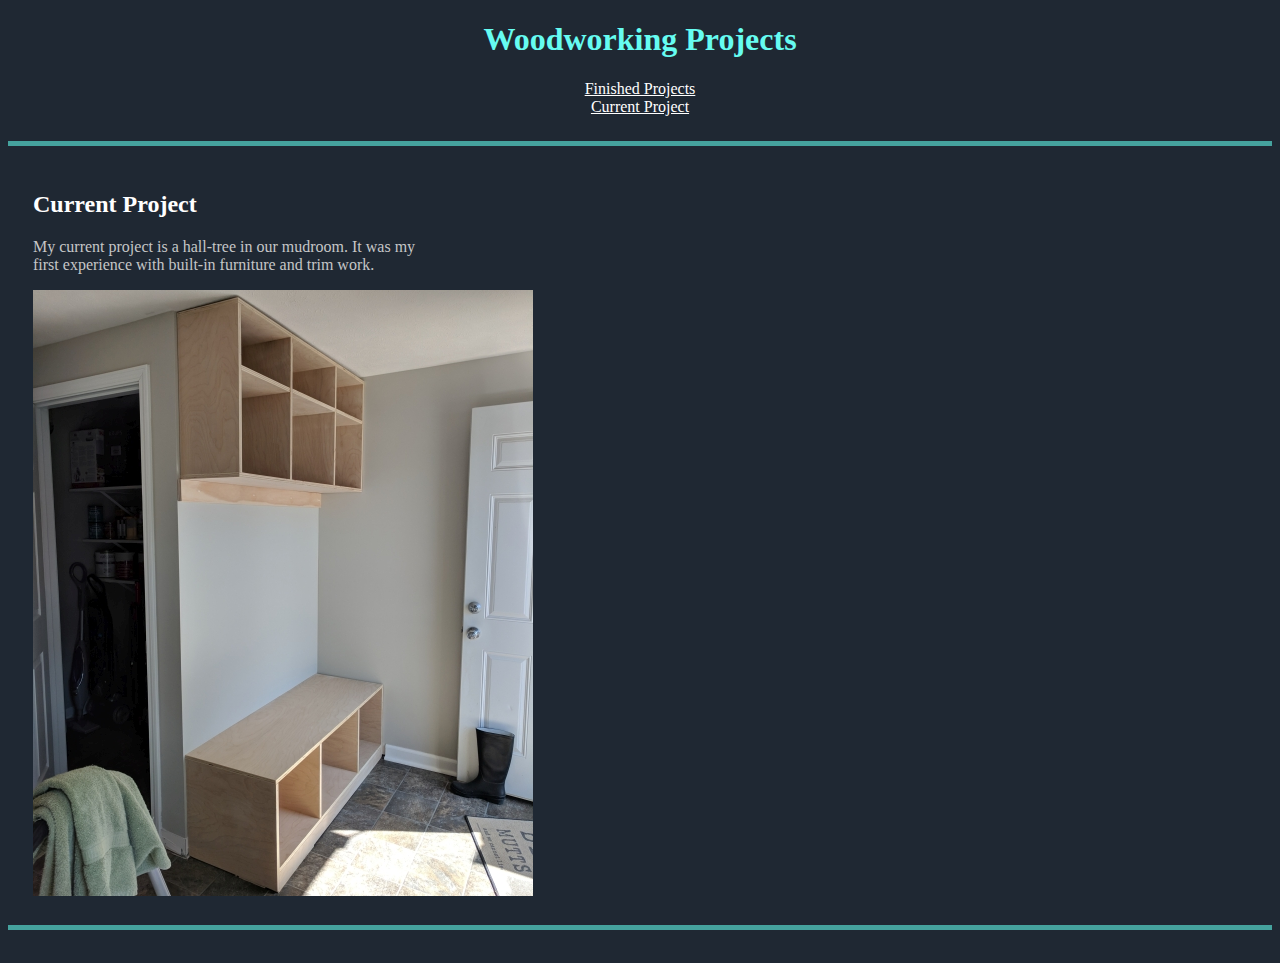
==== current.html @ bff98e80 "Initial Commit" ====
<!DOCTYPE html>
<html lang="en">
<head>
	<meta charset="UTF-8">

	<title>Jessica's Woodworking</title>
	<link href="main.css" rel="stylesheet" type="text/css">
</head>
<body>

<div id="header">

<h1>Woodworking Projects</h1>

<a href="index.html">Finished Projects</a>
<br>
<a href="current.html">Current Project</a>


</div>

	<div id="content">
		
		<h2>Current Project</h2>
		<p>My current project is a hall-tree in our mudroom. It was my first
			experience with built-in furniture and trim work.</p>
		
		<img src="images/mudroom.jpg" alt="Mudroom">

	</div>





</body>
</html>
---- main.css ----
body {
	background-color: #1F2833;
	padding-bottom: 25px;
}

h1 {
	color: #66FCF1;
	font-family: "Arial Black";
}

h2 {
	color: #FFFFFF;
	font-family: "Arial Black";
}

p {
	color: #C5C6C7;
	font-family: Georgia;
	max-width: 400px;
}

#content {
	padding: 25px;
	border-bottom: 5px solid #45A29E;
}

#header {
	text-align: center;
	padding-bottom: 25px;
	border-bottom: 5px solid #45A29E;
}

a {
	font-family: Georgia;
	font-size: medium;
}

a:link {
	color: #FFFFFF;
}

a:visited {
	color: #FFFFFF;
}
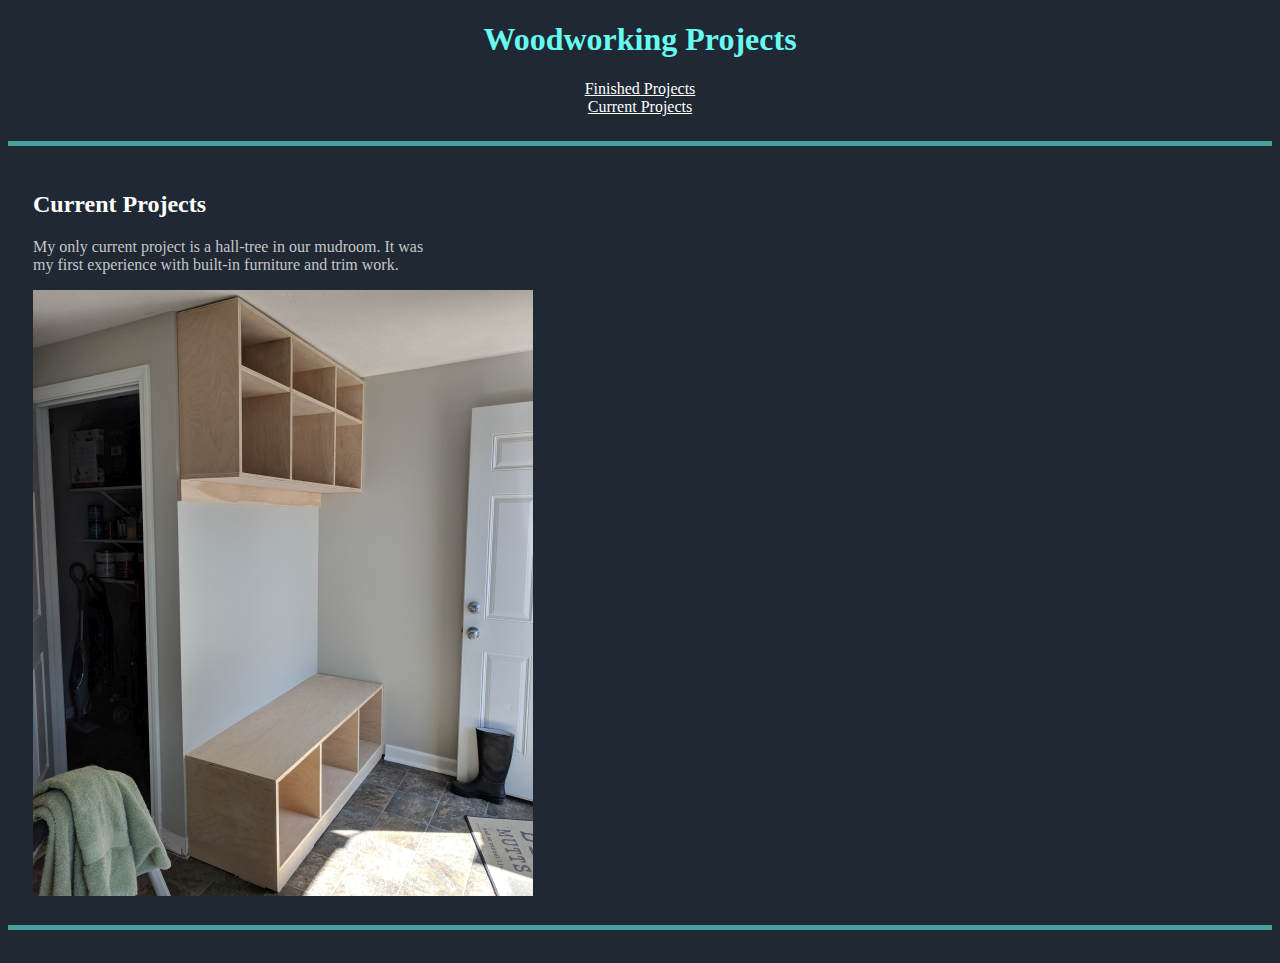
==== commit 938d8fd5: "Final Changes" ====
--- a/current.html
+++ b/current.html
@@ -14,15 +14,15 @@
 
 <a href="index.html">Finished Projects</a>
 <br>
-<a href="current.html">Current Project</a>
+<a href="current.html">Current Projects</a>
 
 
 </div>
 
 	<div id="content">
 		
-		<h2>Current Project</h2>
-		<p>My current project is a hall-tree in our mudroom. It was my first
+		<h2>Current Projects</h2>
+		<p>My only current project is a hall-tree in our mudroom. It was my first
 			experience with built-in furniture and trim work.</p>
 		
 		<img src="images/mudroom.jpg" alt="Mudroom">
